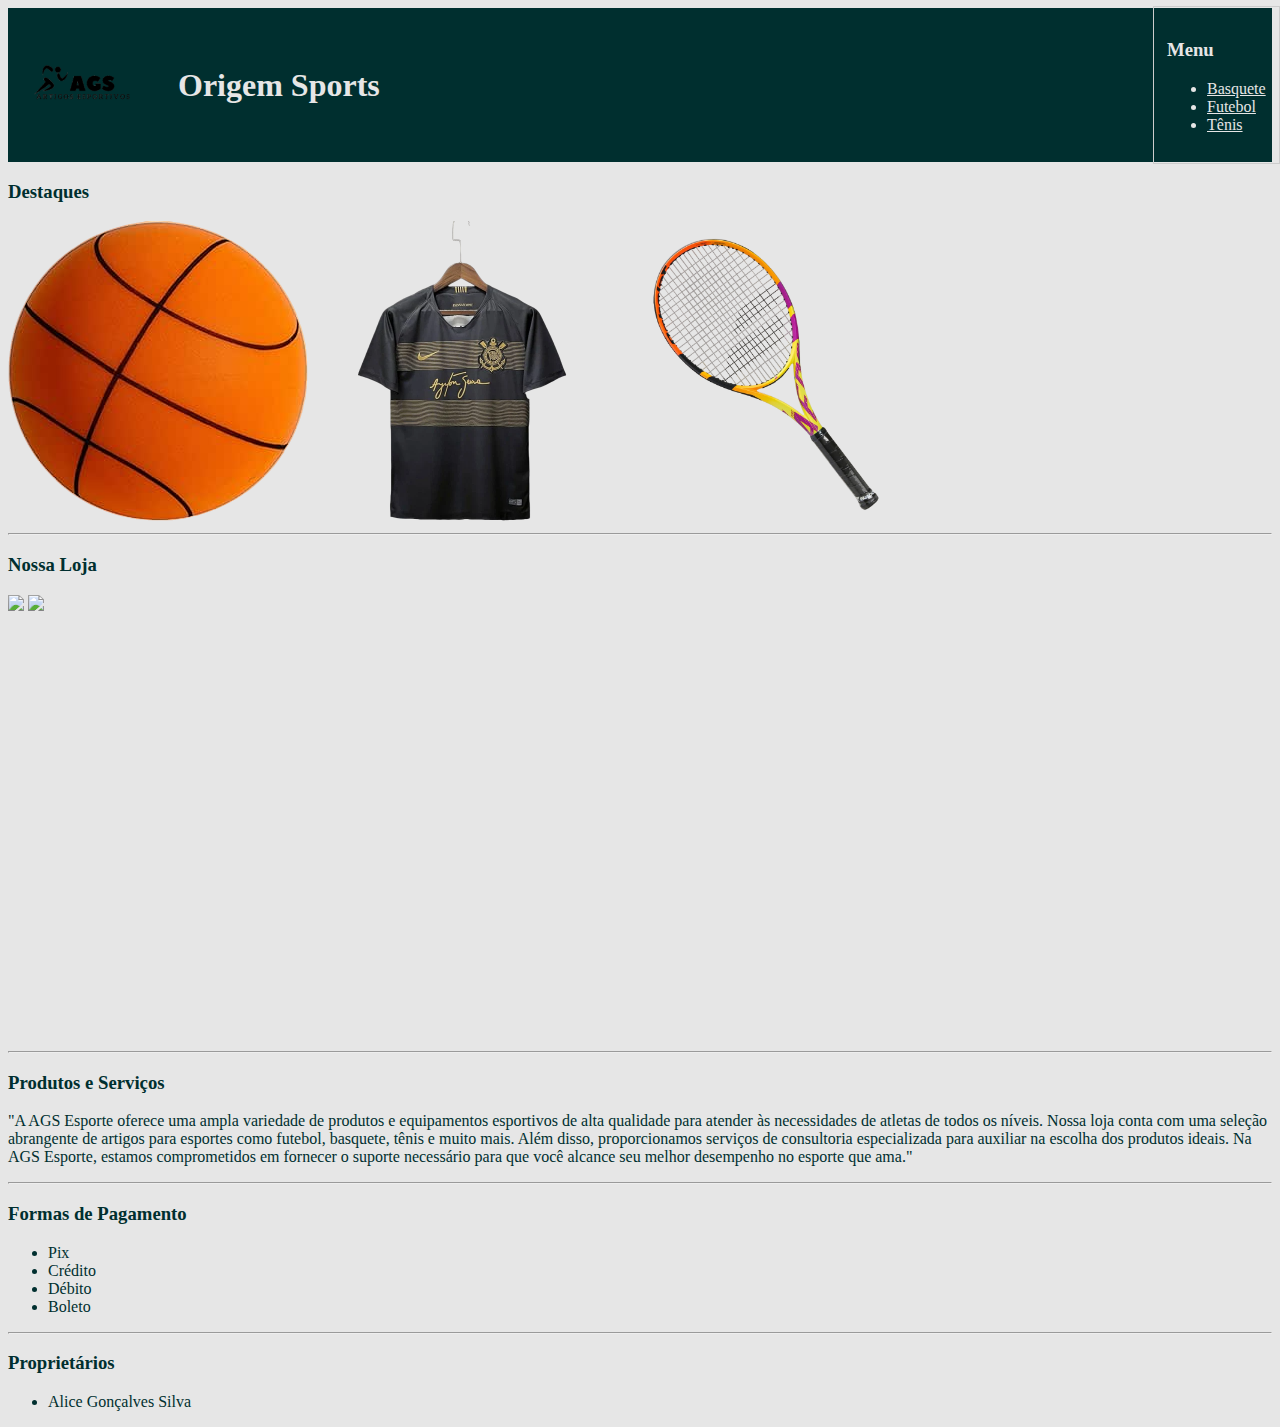
==== index.html @ a95672cc "add pg inicial" ====
<!DOCTYPE html>
<html lang="pt-br">
<head>
    <meta charset="UTF-8">
    <meta name="AGS ESPORTE" content="width=device-width, initial-scale=1.0">
    <link rel="stylesheet" href="/estilo.css">
    <title>Página Inicial</title>
</head>
<body>
    <div class="header">
        <a href="/index.html"><img src="imgs/logo.png" width='150'/></a>
        <a href="/index.html"><h1>  Origem Sports </h1></a>
        <!--<h4>  A origem dos vencedores </h4> -->
        <div class="menu">
            <h3> Menu </h3>
            <ul>
                <li><a href="/esporte/basquete/index.html">Basquete</a></li>
                <li><a href="/esporte/futebol/index.html">Futebol</a></li>
                <li><a href="/esporte/tenis/index.html">Tênis</a></li>
            </ul>
        </div>
    </div>
    <h3> Destaques</h3>
    <a href="/esporte/basquete/index.html"><img src="imgs/bqt.png" width="300"></a>
    <a href="/esporte/futebol/index.html"><img src="imgs/sccpT.png" width="300"></a>
    <a href="/esporte/tenis/index.html"><img src="imgs/atgT..png" width="300"></a>
    <hr/>
    <h3> Nossa Loja </h3>
    <img src='imgs/loja.png width='300'/>
    <img src='imgs/fut.jpg width='300'/>
    <p>
    <iframe src="https://www.google.com/maps/place/Raposo+Shopping/data=!4m7!3m6!1s0x94ce55d4cd59b2b5:0x9ed556d9ff74f7ef!8m2!3d-23.588038!4d-46.7510425!16s%2Fg%2F11c5_2hj7h!19sChIJtbJZzdRVzpQR7_d0_9lW1Z4?authuser=0&hl=pt-BR&rclk=1" width="600" height="400" style="border:0;" allowfullscreen="" loading="lazy" referrerpolicy="no-referrer-when-downgrade"></iframe>
    </p>
    <hr/>
    <h3> Produtos e Serviços</h3>
    <p> 
        "A AGS Esporte oferece uma ampla variedade de produtos e equipamentos esportivos de alta qualidade para atender às necessidades de atletas de todos os níveis. 
        Nossa loja conta com uma seleção abrangente de artigos para esportes como futebol, basquete, tênis e muito mais. Além disso, proporcionamos serviços de consultoria
        especializada para auxiliar na escolha dos produtos ideais. Na AGS Esporte, estamos comprometidos em fornecer o suporte necessário para que você alcance seu melhor 
        desempenho no esporte que ama."
    </p>
    <hr/>
    <h3> Formas de Pagamento </h3>
    <ul>
        <li>Pix</li>
        <li>Crédito</li>
        <li>Débito</li>
        <li>Boleto</li>
    </ul>
    <hr/>
    <h3> Proprietários </h3>
    <ul>
        <li>Alice Gonçalves Silva</li>
    </ul>
</body>
</html>
---- estilo.css ----
.products {
    display: flex; 
    align-items: center; 
}

.productsg {
    border: 1pt solid #ccc;
}

.products img {
    margin-right: 20px; 
}

.products p {
    margin: 0; 
}

.price {
    margin-top: 10pt;
    font-size: 18pt;
    margin: 0;
}

.sizes {
    margin-top: 10px; 
}

.description {
    margin-top: 10px; 
}

body{
    background-color: rgb(230, 230, 230)
}


.header {
    background-color: rgb(0, 47, 47);
    display: flex; 
    align-items: center;
}

.header img {
    margin-right: 20px; 
}

.header h1, h4 {
    margin: 0; 
    color: rgb(230, 230, 230)
}

.menu{
    position: absolute;
    right: 0;
    margin-top: 0;
    padding: 10pt;
    border: 1pt solid #ccc;
    
}

.menu *{
    text-align: left;
    color: rgb(230, 230, 230)
}

*{
    font-family: georgia;
    color: rgb(0, 47, 47);
}
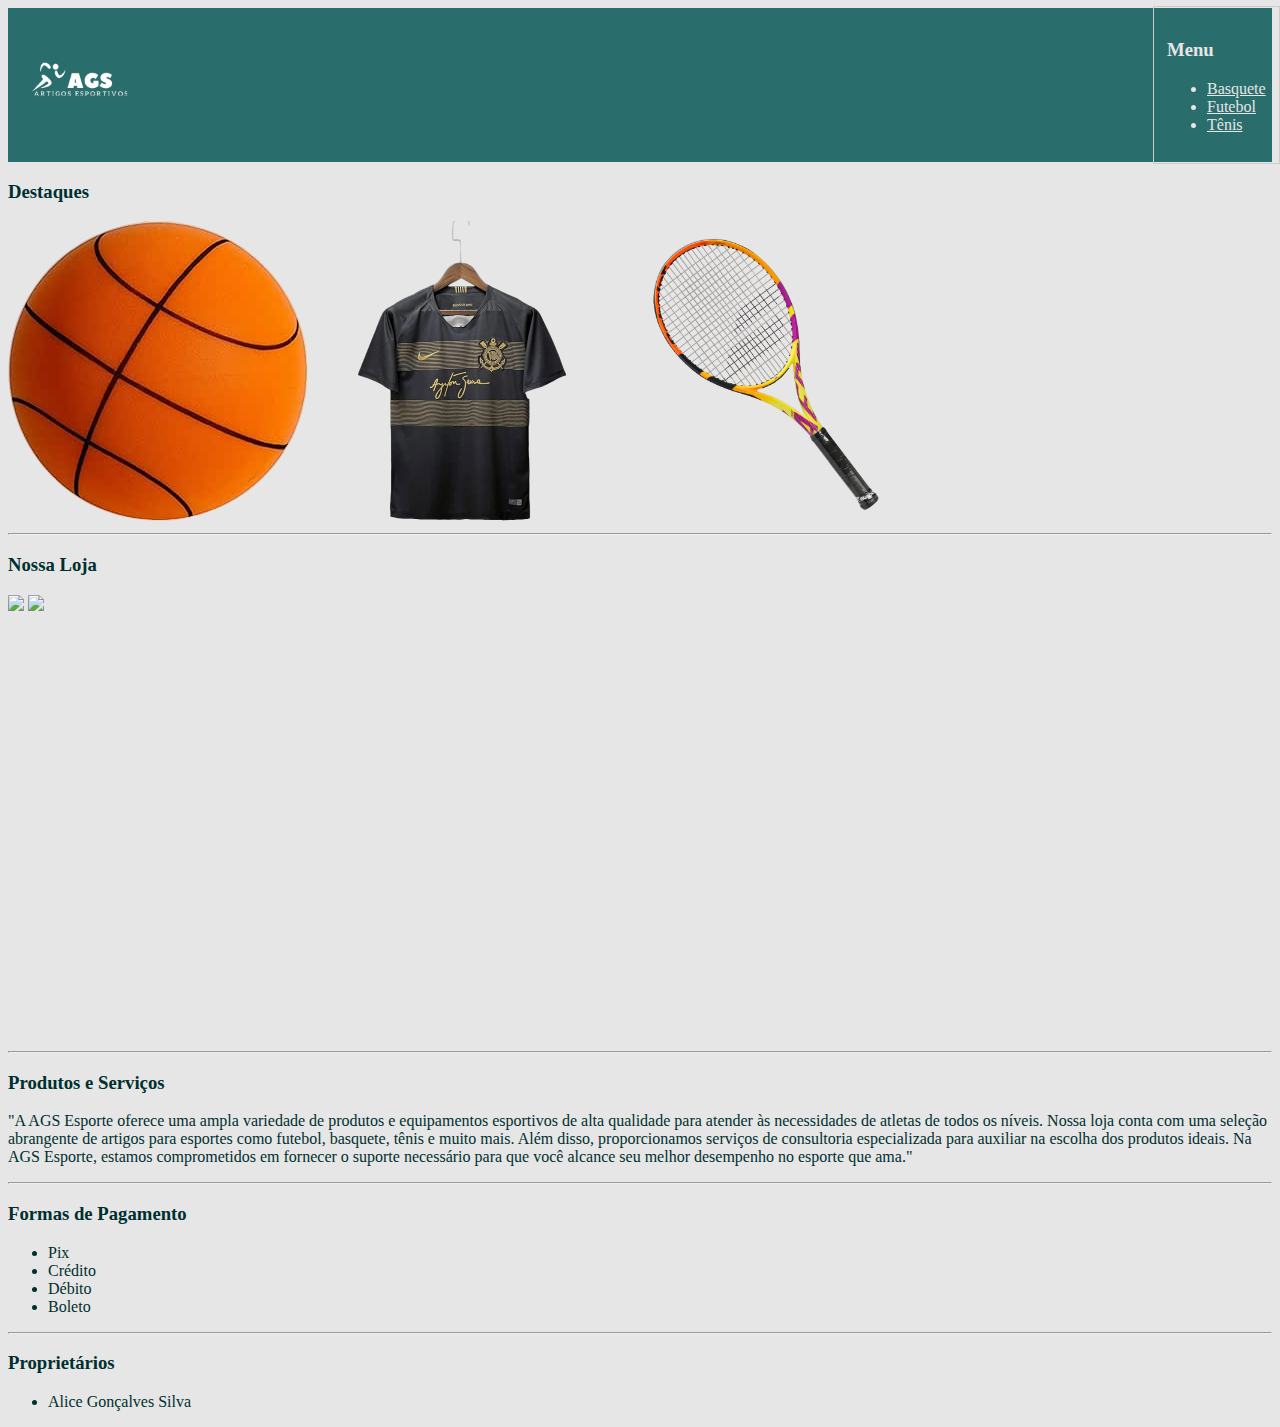
==== commit 9a85856c: "corrigindo" ====
--- a/index.html
+++ b/index.html
@@ -8,9 +8,7 @@
 </head>
 <body>
     <div class="header">
-        <a href="/index.html"><img src="imgs/logo.png" width='150'/></a>
-        <a href="/index.html"><h1>  Origem Sports </h1></a>
-        <!--<h4>  A origem dos vencedores </h4> -->
+        <a href="/index.html"><img src="imgs/logo2.png" width='150'/></a>
         <div class="menu">
             <h3> Menu </h3>
             <ul>
--- a/estilo.css
+++ b/estilo.css
@@ -35,7 +35,7 @@
 
 
 .header {
-    background-color: rgb(0, 47, 47);
+    background-color: rgb(42, 109, 109);
     display: flex; 
     align-items: center;
 }
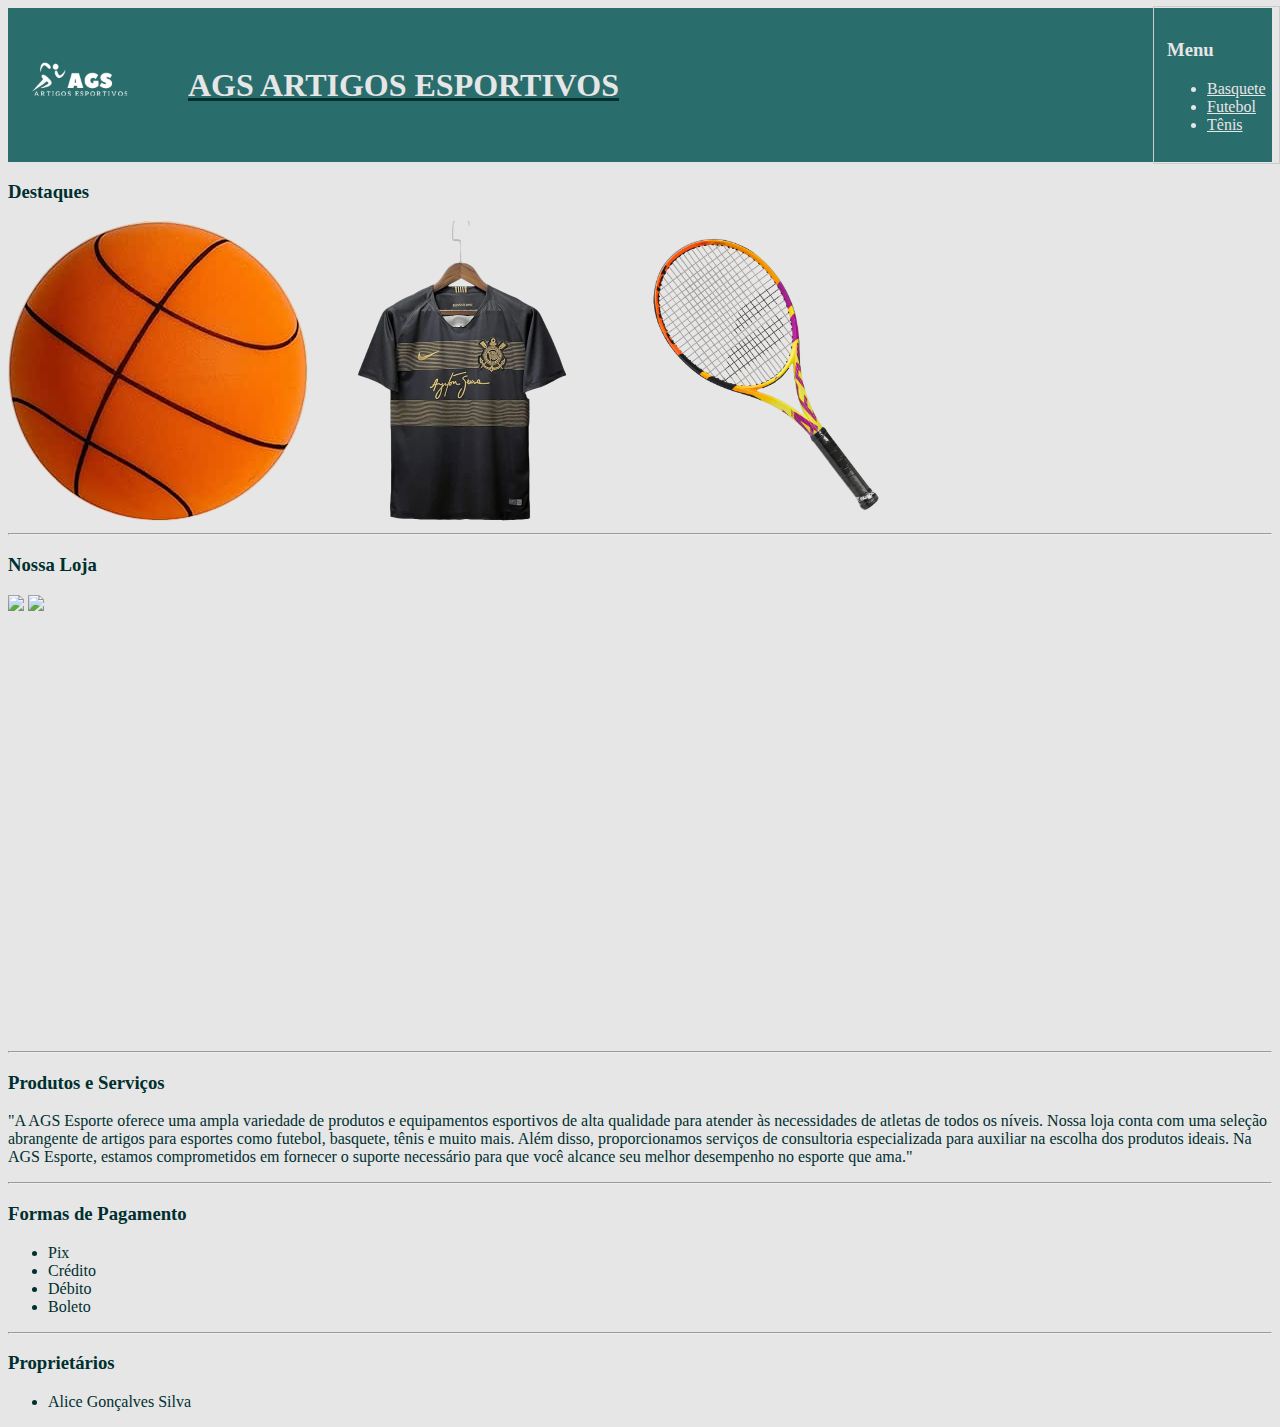
==== commit 5d71f488: "AAA" ====
--- a/index.html
+++ b/index.html
@@ -2,13 +2,14 @@
 <html lang="pt-br">
 <head>
     <meta charset="UTF-8">
-    <meta name="AGS ESPORTE" content="width=device-width, initial-scale=1.0">
+    <meta name="AGS ARTIGOS ESPORTIVOS" content="width=device-width, initial-scale=1.0">
     <link rel="stylesheet" href="/estilo.css">
     <title>Página Inicial</title>
 </head>
 <body>
     <div class="header">
         <a href="/index.html"><img src="imgs/logo2.png" width='150'/></a>
+        <a href="/index.html"><h1>  AGS ARTIGOS ESPORTIVOS </h1></a>
         <div class="menu">
             <h3> Menu </h3>
             <ul>
--- a/estilo.css
+++ b/estilo.css
@@ -41,7 +41,7 @@
 }
 
 .header img {
-    margin-right: 20px; 
+    margin-right: 30px; 
 }
 
 .header h1, h4 {
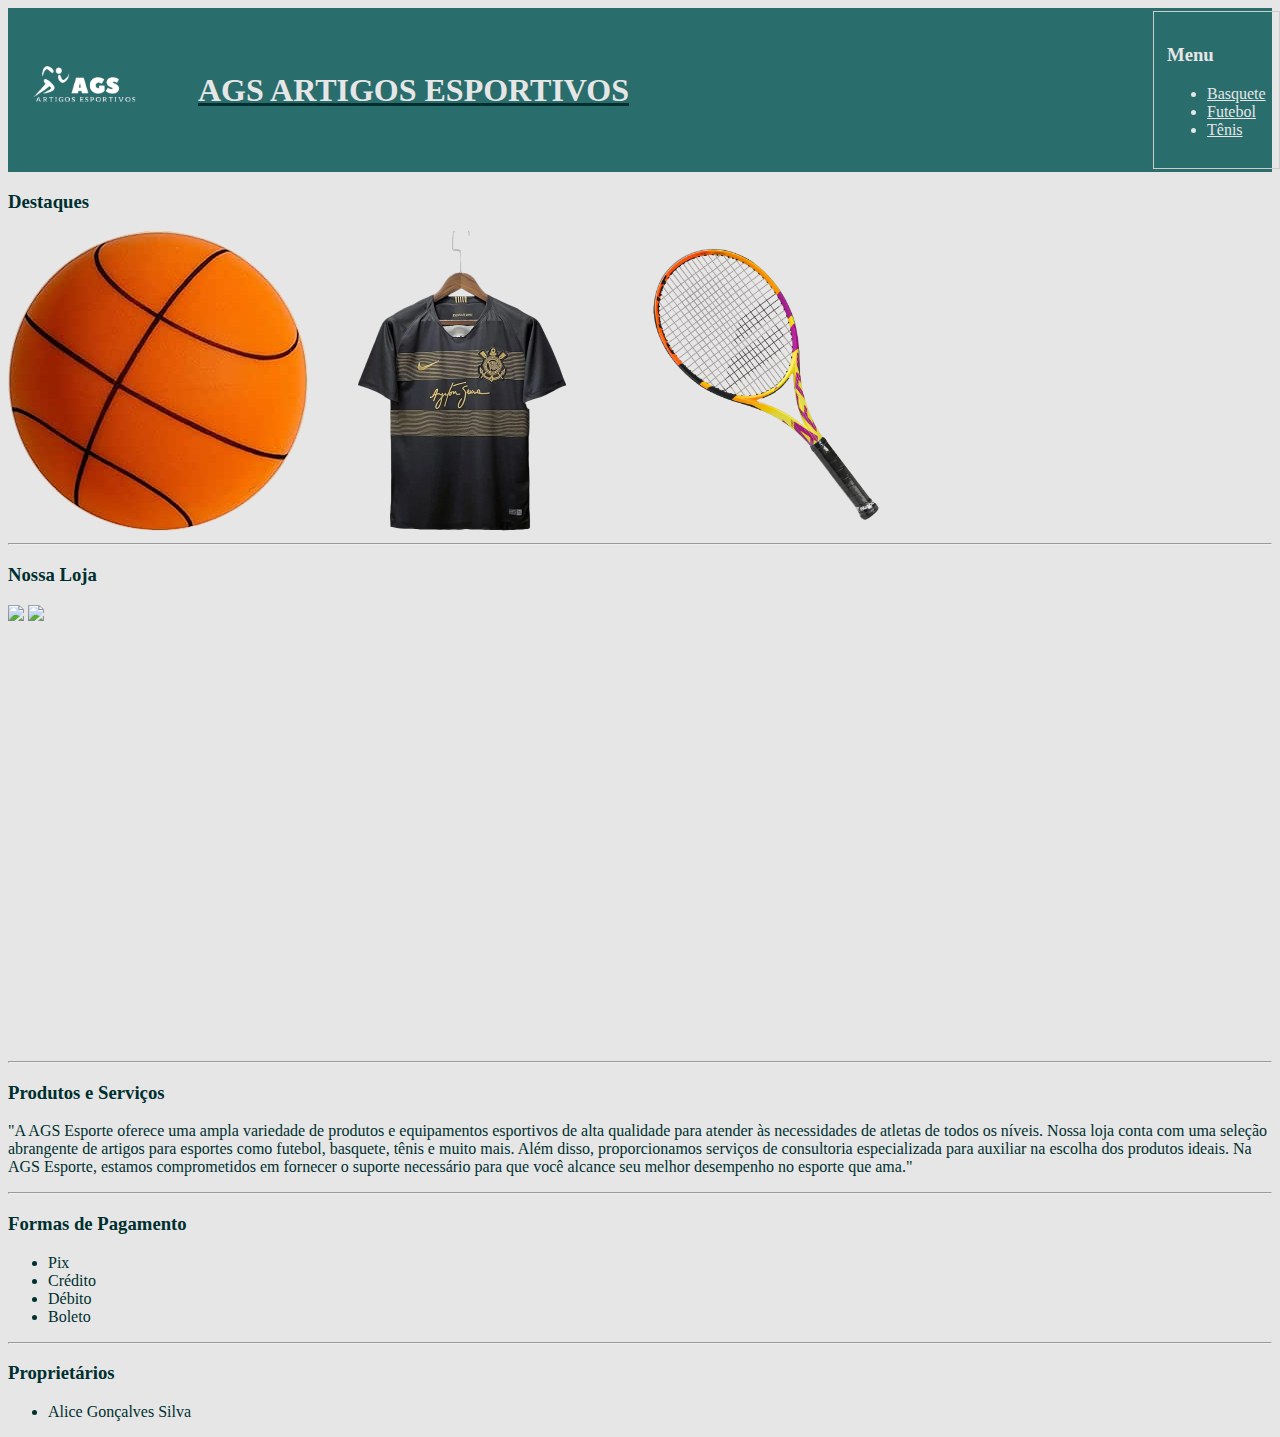
==== commit 505f5520: "SS" ====
--- a/index.html
+++ b/index.html
@@ -8,7 +8,7 @@
 </head>
 <body>
     <div class="header">
-        <a href="/index.html"><img src="imgs/logo2.png" width='150'/></a>
+        <a href="/index.html"><img src="imgs/logo2.png" width='160'/></a>
         <a href="/index.html"><h1>  AGS ARTIGOS ESPORTIVOS </h1></a>
         <div class="menu">
             <h3> Menu </h3>
--- a/estilo.css
+++ b/estilo.css
@@ -17,7 +17,7 @@
 
 .price {
     margin-top: 10pt;
-    font-size: 18pt;
+    font-size: 15pt;
     margin: 0;
 }
 
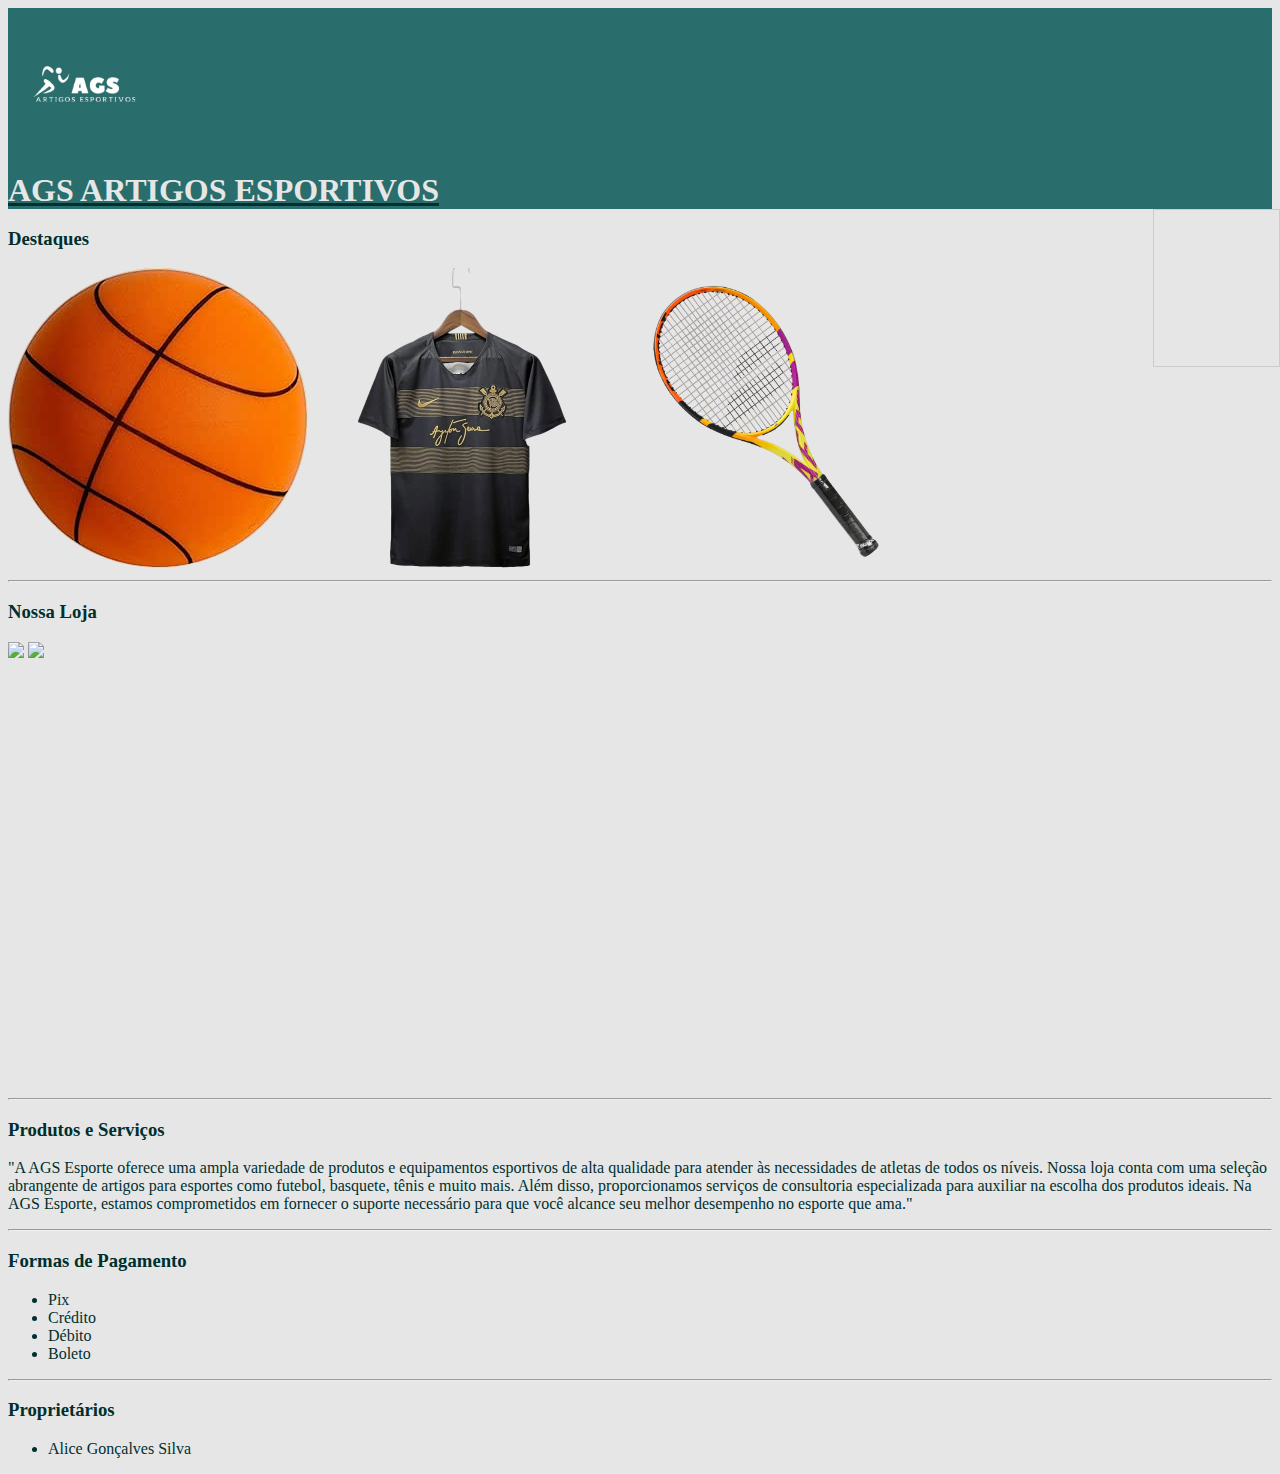
==== commit d16b9066: "c" ====
--- a/index.html
+++ b/index.html
@@ -9,7 +9,7 @@
 <body>
     <div class="header">
         <a href="/index.html"><img src="imgs/logo2.png" width='160'/></a>
-        <a href="/index.html"><h1>  AGS ARTIGOS ESPORTIVOS </h1></a>
+        <br/><a href="/index.html"><h1>  AGS ARTIGOS ESPORTIVOS </h1></a>
         <div class="menu">
             <h3> Menu </h3>
             <ul>
--- a/estilo.css
+++ b/estilo.css
@@ -4,7 +4,7 @@
 }
 
 .productsg {
-    border: 1pt solid #ccc;
+    border: 1pt solid #fffcfc;
 }
 
 .products img {
@@ -36,8 +36,6 @@
 
 .header {
     background-color: rgb(42, 109, 109);
-    display: flex; 
-    align-items: center;
 }
 
 .header img {
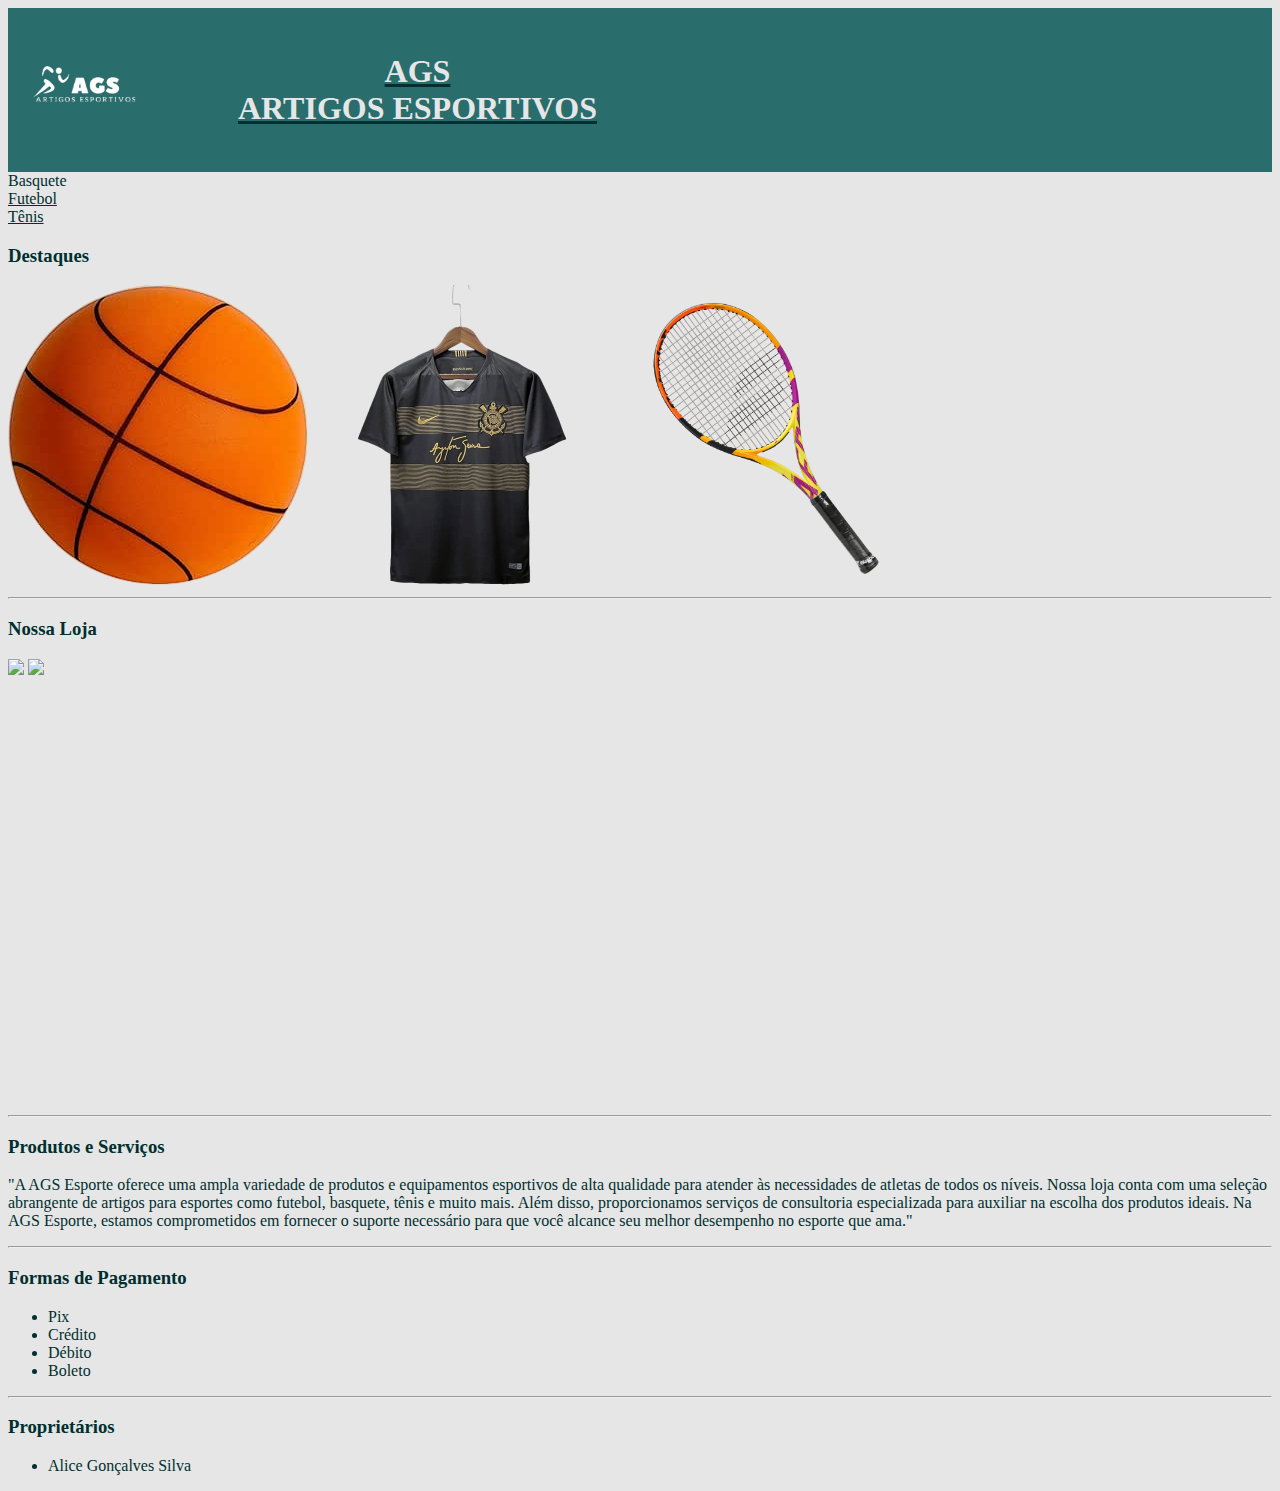
==== commit eabefcdb: "cc" ====
--- a/index.html
+++ b/index.html
@@ -9,15 +9,19 @@
 <body>
     <div class="header">
         <a href="/index.html"><img src="imgs/logo2.png" width='160'/></a>
-        <br/><a href="/index.html"><h1>  AGS ARTIGOS ESPORTIVOS </h1></a>
-        <div class="menu">
-            <h3> Menu </h3>
-            <ul>
-                <li><a href="/esporte/basquete/index.html">Basquete</a></li>
-                <li><a href="/esporte/futebol/index.html">Futebol</a></li>
-                <li><a href="/esporte/tenis/index.html">Tênis</a></li>
-            </ul>
-        </div>
+        <ul>
+            <a href="/index.html"><h1>  AGS </h1></a>
+            <a href="/index.html"><h1> ARTIGOS ESPORTIVOS </h1></a>
+        </ul>
+
+    </div>
+    <div class="menu>
+        <h3> Menu </h3>
+        <ul>
+            <li><a href="/esporte/basquete/index.html">Basquete</a></li>
+            <li><a href="/esporte/futebol/index.html">Futebol</a></li>
+            <li><a href="/esporte/tenis/index.html">Tênis</a></li>
+        </ul>
     </div>
     <h3> Destaques</h3>
     <a href="/esporte/basquete/index.html"><img src="imgs/bqt.png" width="300"></a>
--- a/estilo.css
+++ b/estilo.css
@@ -35,6 +35,9 @@
 
 
 .header {
+    display: flex; 
+    text-align: center;
+    align-items: center; 
     background-color: rgb(42, 109, 109);
 }
 
@@ -43,8 +46,14 @@
 }
 
 .header h1, h4 {
+    justify-content: center;
     margin: 0; 
     color: rgb(230, 230, 230)
+}
+
+.header a{
+    justify-content: center;
+    text-align: center;
 }
 
 .menu{
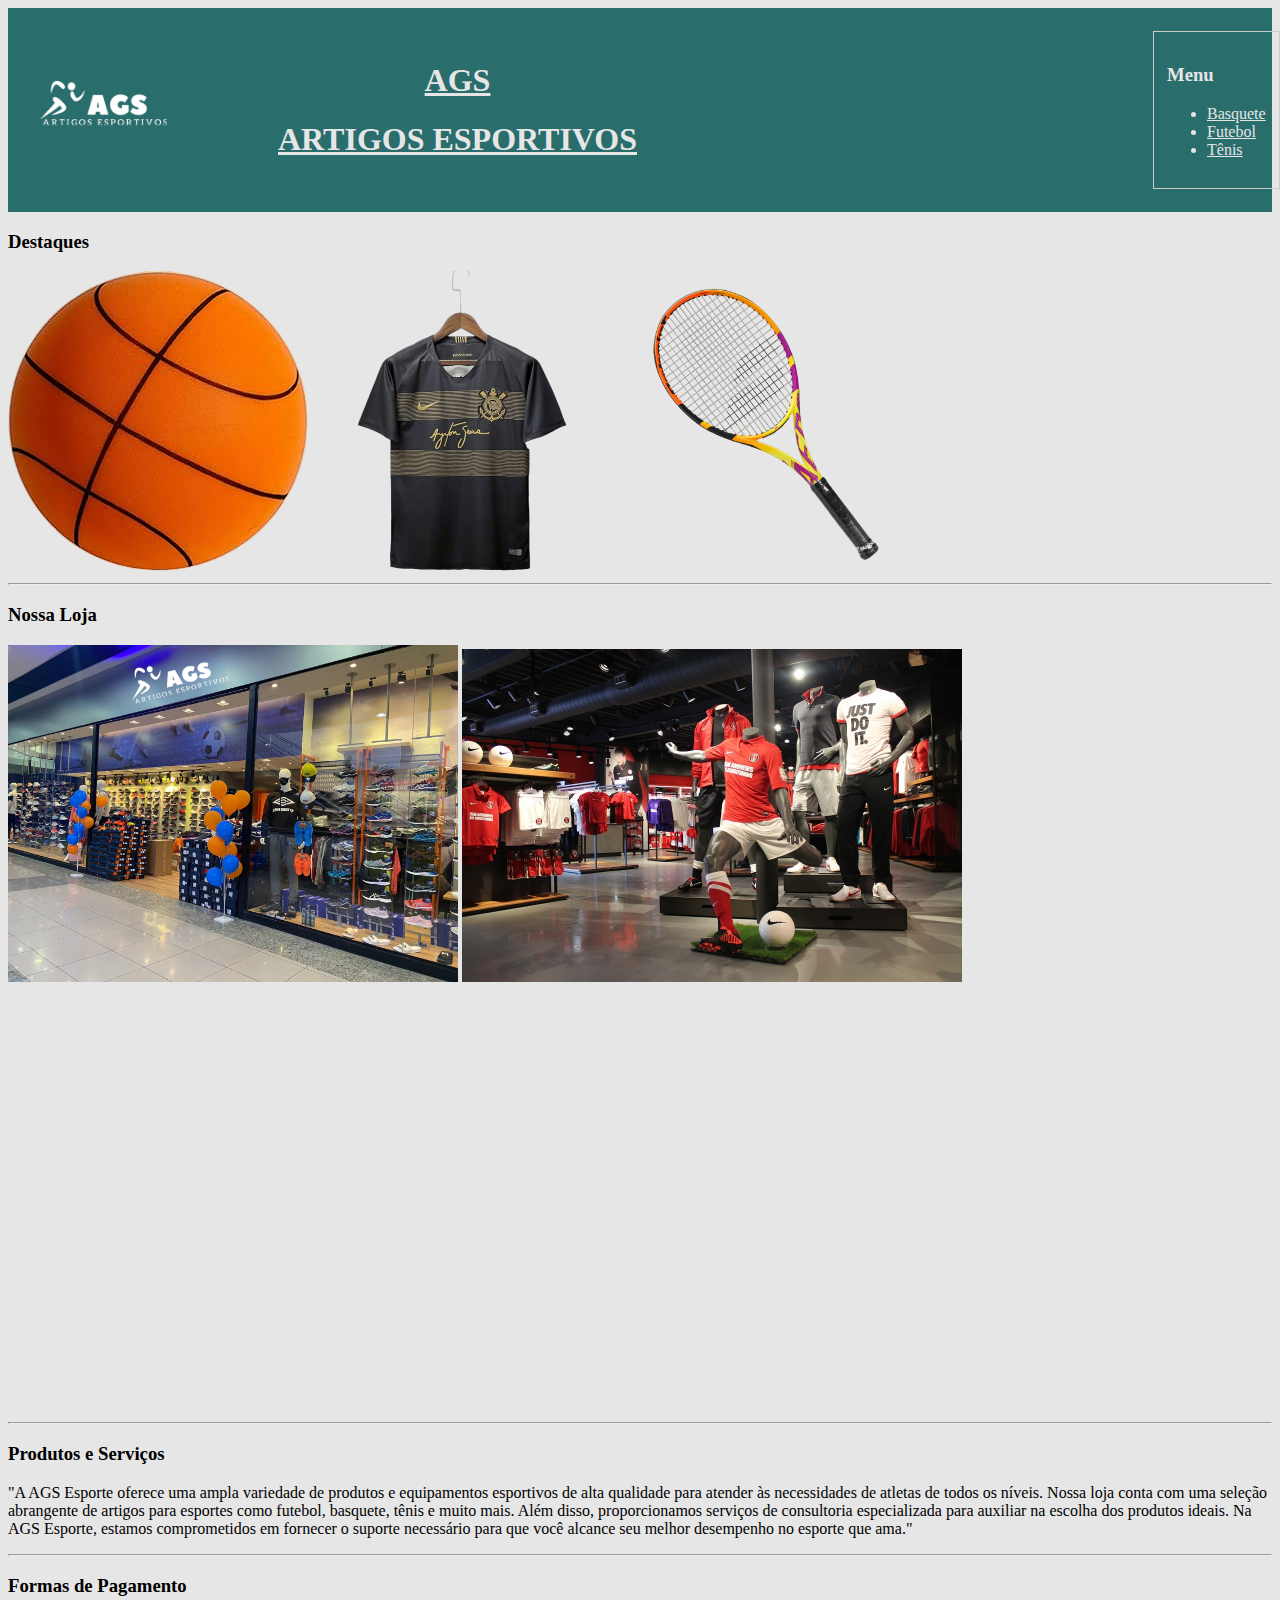
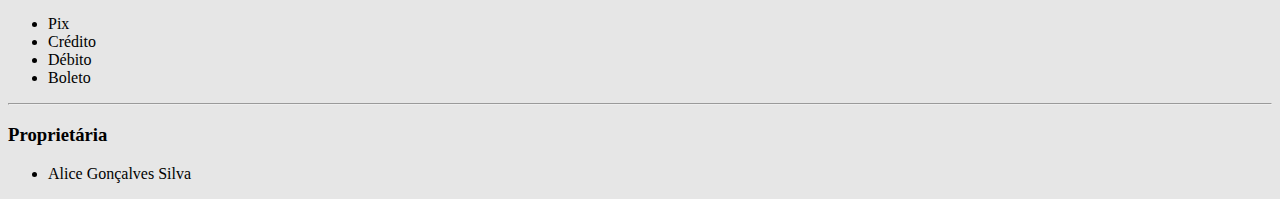
==== commit 2a6e27f3: "finalizando" ====
--- a/index.html
+++ b/index.html
@@ -8,29 +8,35 @@
 </head>
 <body>
     <div class="header">
-        <a href="/index.html"><img src="imgs/logo2.png" width='160'/></a>
-        <ul>
-            <a href="/index.html"><h1>  AGS </h1></a>
-            <a href="/index.html"><h1> ARTIGOS ESPORTIVOS </h1></a>
-        </ul>
+        <a href="/index.html"><img src="imgs/logo2.png" width='200'/></a>
 
+        <div class="nome">
+            <ul>
+                <a href="/index.html"><h1>  AGS  </h1></a>
+                <a href="/index.html"><h1>  ARTIGOS ESPORTIVOS </h1></a>
+            </ul>
+        </div>
+        
+        <div class="menu">
+            <h3> Menu </h3>
+            <ul>
+                <li><a href="/Esporte/Basquete/index.html">Basquete</a></li>
+                <li><a href="/Esporte/Futebol/index.html">Futebol</a></li>
+                <li><a href="/Esporte/Tênis/index.html">Tênis</a></li>
+            </ul>
+        </div>
     </div>
-    <div class="menu>
-        <h3> Menu </h3>
-        <ul>
-            <li><a href="/esporte/basquete/index.html">Basquete</a></li>
-            <li><a href="/esporte/futebol/index.html">Futebol</a></li>
-            <li><a href="/esporte/tenis/index.html">Tênis</a></li>
-        </ul>
-    </div>
+
     <h3> Destaques</h3>
-    <a href="/esporte/basquete/index.html"><img src="imgs/bqt.png" width="300"></a>
-    <a href="/esporte/futebol/index.html"><img src="imgs/sccpT.png" width="300"></a>
-    <a href="/esporte/tenis/index.html"><img src="imgs/atgT..png" width="300"></a>
+    <a href="/Esporte/Basquete/index.html"><img src="imgs/bqt.png" width="300"></a>
+    <a href="/Esporte/Futebol/index.html"><img src="imgs/sccpT.png" width="300"></a>
+    <a href="/Esporte/Tênis/index.html"><img src="imgs/atgT..png" width="300"></a>
     <hr/>
+
     <h3> Nossa Loja </h3>
-    <img src='imgs/loja.png width='300'/>
-    <img src='imgs/fut.jpg width='300'/>
+    <img src='imgs/loja1.png' width='450'/>
+    <img src='imgs/fut.jpg'  width='500'/>
+
     <p>
     <iframe src="https://www.google.com/maps/place/Raposo+Shopping/data=!4m7!3m6!1s0x94ce55d4cd59b2b5:0x9ed556d9ff74f7ef!8m2!3d-23.588038!4d-46.7510425!16s%2Fg%2F11c5_2hj7h!19sChIJtbJZzdRVzpQR7_d0_9lW1Z4?authuser=0&hl=pt-BR&rclk=1" width="600" height="400" style="border:0;" allowfullscreen="" loading="lazy" referrerpolicy="no-referrer-when-downgrade"></iframe>
     </p>
@@ -51,7 +57,7 @@
         <li>Boleto</li>
     </ul>
     <hr/>
-    <h3> Proprietários </h3>
+    <h3> Proprietária</h3>
     <ul>
         <li>Alice Gonçalves Silva</li>
     </ul>
--- a/estilo.css
+++ b/estilo.css
@@ -1,31 +1,33 @@
-.products {
-    display: flex; 
+.produtos1 {
     align-items: center; 
 }
 
-.productsg {
+.produtos1 {
+    align-items: center; 
     border: 1pt solid #fffcfc;
 }
 
-.products img {
-    margin-right: 20px; 
+.produto img {
+    align-items: center; 
+    margin-top: 10px; 
 }
 
-.products p {
+.produto p {
+    align-items: center; 
     margin: 0; 
 }
 
-.price {
+.Valor {
     margin-top: 10pt;
     font-size: 15pt;
     margin: 0;
 }
 
-.sizes {
+.TAM {
     margin-top: 10px; 
 }
 
-.description {
+.descricao {
     margin-top: 10px; 
 }
 
@@ -35,25 +37,20 @@
 
 
 .header {
-    display: flex; 
-    text-align: center;
-    align-items: center; 
+    display: flex;
     background-color: rgb(42, 109, 109);
+    align-items: center;
 }
 
 .header img {
     margin-right: 30px; 
+    height: auto;
 }
 
-.header h1, h4 {
-    justify-content: center;
-    margin: 0; 
+.nome *{
+    align-items: center;
+    text-align: center;
     color: rgb(230, 230, 230)
-}
-
-.header a{
-    justify-content: center;
-    text-align: center;
 }
 
 .menu{
@@ -72,5 +69,5 @@
 
 *{
     font-family: georgia;
-    color: rgb(0, 47, 47);
+    color: rgb(0, 0, 0);
 }